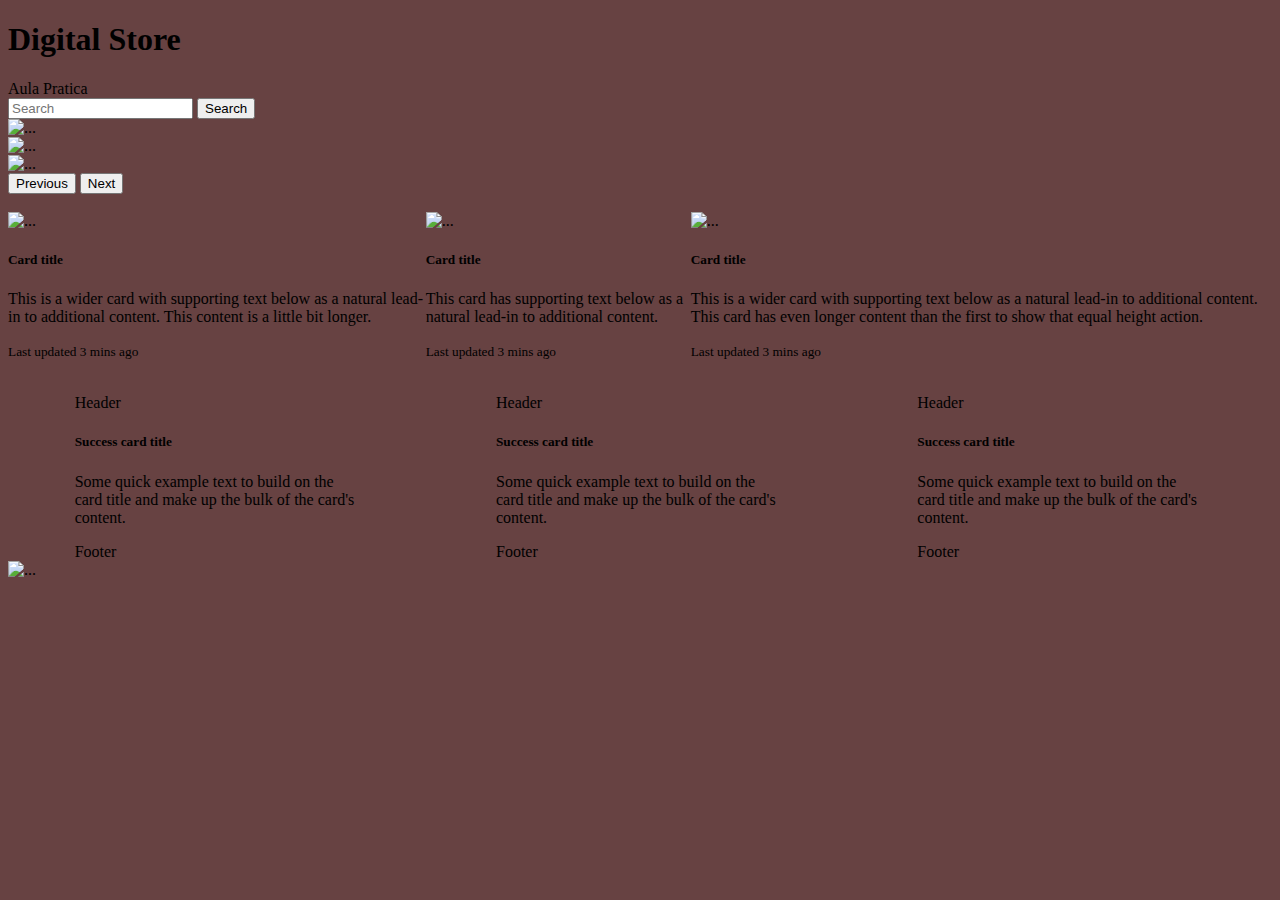
==== index.html @ 57a138d8 "boodtrep" ====
<!doctype html>
<html lang="en">
  <head>
    <meta charset="utf-8">
    <meta name="viewport" content="width=device-width, initial-scale=1">
    <title>Bootstrap demo</title>
    <link href="https://cdn.jsdelivr.net/npm/bootstrap@5.3.0-alpha3/dist/css/bootstrap.min.css" rel="stylesheet" integrity="sha384-KK94CHFLLe+nY2dmCWGMq91rCGa5gtU4mk92HdvYe+M/SXH301p5ILy+dN9+nJOZ" crossorigin="anonymous">
    <link rel="stylesheet" href="style.css">
</head>
  <body>
    <h1>Digital Store</h1>

<nav class="navbar bg-body-tertiary">
    <div class="container-fluid">
      <a class="navbar-brand">Aula Pratica</a>
      <form class="d-flex" role="search">
        <input class="form-control me-2" type="search" placeholder="Search" aria-label="Search">
        <button class="btn btn-outline-success" type="submit">Search</button>
      </form>
    </div>
  </nav>

  <div id="carouselExample" class="carousel slide">
    <div class="carousel-inner">
      <div class="carousel-item active">
        <img height="400" src="https://th.bing.com/th/id/R.9e6636a3531d504311061164455c64c8?rik=uhBLA4oQKXs5Vw&riu=http%3a%2f%2fwww.tandemconstruction.com%2fsites%2fdefault%2ffiles%2fstyles%2fproject_slider_main%2fpublic%2fimages%2fproject-images%2fIMG-Fieldhouse-10.jpg%3fitok%3d85f3wbwa&ehk=g5T5acqoqyf7WF42syM550Qqt5nrR1PV0%2fofv3GCL0A%3d&risl=&pid=ImgRaw&r=0..." class="d-block w-100" alt="...">
      </div>
      <div class="carousel-item">
        <img height="400" src="https://gignacarchitects.com/wp-content/uploads/Portland-City-Hall-exterior.jpg..." class="d-block w-100" alt="...">
      </div>
      <div class="carousel-item">
        <img height="400"src="https://www.cappex.com/sites/default/files/styles/college_card/public/images/hero/college/182005_hero.jpg?itok=9l6RsxeM..." class="d-block w-100" alt="...">
      </div>
    </div>
    <button class="carousel-control-prev" type="button" data-bs-target="#carouselExample" data-bs-slide="prev">
      <span class="carousel-control-prev-icon" aria-hidden="true"></span>
      <span class="visually-hidden">Previous</span>
    </button>
    <button class="carousel-control-next" type="button" data-bs-target="#carouselExample" data-bs-slide="next">
      <span class="carousel-control-next-icon" aria-hidden="true"></span>
      <span class="visually-hidden">Next</span>
    </button>
  </div>
  </div>
  
  <br>
  <div class="card-group">
    <div class="card">
      <img height="280" src="https://pic4.ajkimg.com/display/xinfang/d377678cb76b7aecca3c1051e2f48d47/600x450x98c.jpg" class="card-img-top" alt="...">
      <div class="card-body">
        <h5 class="card-title">Card title</h5>
        <p class="card-text">This is a wider card with supporting text below as a natural lead-in to additional content. This content is a little bit longer.</p>
        <p class="card-text"><small class="text-body-secondary">Last updated 3 mins ago</small></p>
      </div>
    </div>
    <div class="card">
      <img height="280" src="https://th.bing.com/th/id/R.4ca6bdf7532e13a4b981134c6f3b3fd9?rik=q8ZfLWf4FWX2Fw&riu=http%3a%2f%2fwww.enjoytrip.com.br%2fwp-content%2fuploads%2f2019%2f01%2fdubai.jpeg&ehk=ij0Lc4MTPArb4mccEOBr2VPHW7rXMZ31sYZFgVty1I8%3d&risl=&pid=ImgRaw&r=0..." class="card-img-top" alt="...">
      <div class="card-body">
        <h5 class="card-title">Card title</h5>
        <p class="card-text">This card has supporting text below as a natural lead-in to additional content.</p>
        <p class="card-text"><small class="text-body-secondary">Last updated 3 mins ago</small></p>
      </div>
    </div>
    <div class="card">
      <img height="280" src="https://th.bing.com/th/id/R.74ebbc78eb5d1fa102dd57ff76d37713?rik=EdIcWeCKPj0jIg&pid=ImgRaw&r=0..." class="card-img-top" alt="...">
      <div class="card-body">
        <h5 class="card-title">Card title</h5>
        <p class="card-text">This is a wider card with supporting text below as a natural lead-in to additional content. This card has even longer content than the first to show that equal height action.</p>
        <p class="card-text"><small class="text-body-secondary">Last updated 3 mins ago</small></p>
      </div>
    </div>
  </div>
<br>
<div class="cachorro">
    <div class="card border-success mb-3" style="max-width: 18rem;">
        <div class="card-header bg-transparent border-success">Header</div>
        <div class="card-body text-success">
        <h5 class="card-title">Success card title</h5>
        <p class="card-text">Some quick example text to build on the card title and make up the bulk of the card's content.</p>
        </div>
        <div class="card-footer bg-transparent border-success">Footer</div>
    </div>

    <div class="card border-success mb-3" style="max-width: 18rem;">
        <div class="card-header bg-transparent border-success">Header</div>
        <div class="card-body text-success">
        <h5 class="card-title">Success card title</h5>
        <p class="card-text">Some quick example text to build on the card title and make up the bulk of the card's content.</p>
        </div>
        <div class="card-footer bg-transparent border-success">Footer</div>
    </div>
    <div class="card border-success mb-3" style="max-width: 18rem;">
        <div class="card-header bg-transparent border-success">Header</div>
        <div class="card-body text-success">
        <h5 class="card-title">Success card title</h5>
        <p class="card-text">Some quick example text to build on the card title and make up the bulk of the card's content.</p>
        </div>
        <div class="card-footer bg-transparent border-success">Footer</div>
    </div>
    </div>
    <div>
    <div class="logo">
        <img src="https://www.bing.com/images/search?view=detailV2&ccid=e3g4gNac&id=F95E4272CC86BFC78BD5B8F3B38C4C87CF2B76B4&thid=OIP.e3g4gNacZv0uPBOML7yl3QHaHa&mediaurl=https%3a%2f%2ftherpagroup.com%2fcontent%2fuploads%2f2015%2f07%2fStarbucks-logo-450mm-dia-2.jpg&cdnurl=https%3a%2f%2fth.bing.com%2fth%2fid%2fR.7b783880d69c66fd2e3c138c2fbca5dd%3frik%3dtHYrz4dMjLPzuA%26pid%3dImgRaw%26r%3d0&exph=5315&expw=5315&q=logo&simid=608020674997022649&FORM=IRPRST&ck=57F9FDB22D2228E77D6DA3BA66AA7C43&selectedIndex=36" class="d-block w-100" alt="...">
        </div>
    </div>

    
  <script src="https://cdn.jsdelivr.net/npm/bootstrap@5.3.0-alpha3/dist/js/bootstrap.bundle.min.js" integrity="sha384-ENjdO4Dr2bkBIFxQpeoTz1HIcje39Wm4jDKdf19U8gI4ddQ3GYNS7NTKfAdVQSZe" crossorigin="anonymous"></script>
  </body>
</html>
---- style.css ----
body{
    background-color: rgb(103, 66, 66);
}
.cachorro{
    display: flex;
    justify-content: space-around;
}
.card-group{
    display: flex;
}
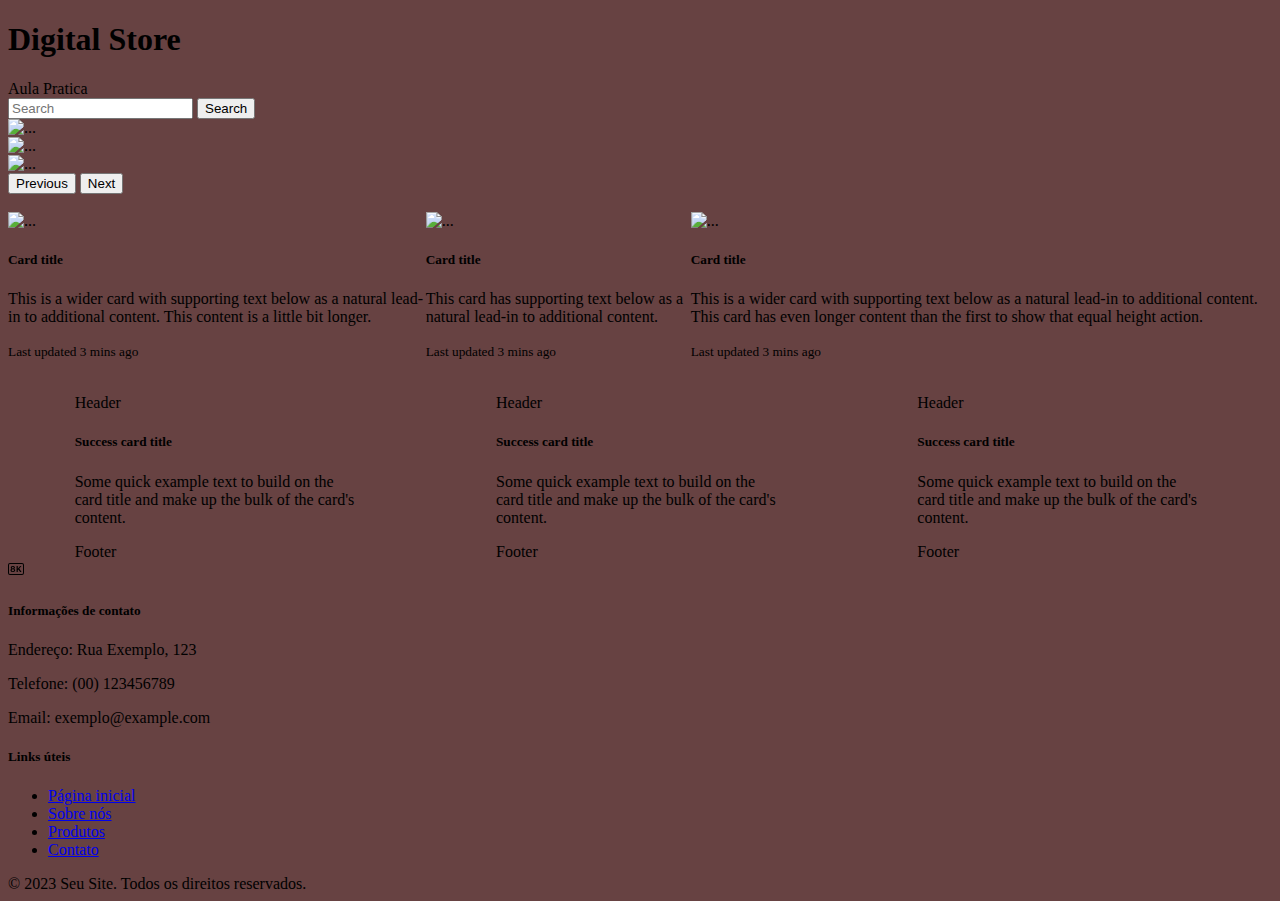
==== commit 3034dfd9: "footer" ====
--- a/index.html
+++ b/index.html
@@ -99,12 +99,37 @@
     </div>
     </div>
     <div>
-    <div class="logo">
-        <img src="https://www.bing.com/images/search?view=detailV2&ccid=e3g4gNac&id=F95E4272CC86BFC78BD5B8F3B38C4C87CF2B76B4&thid=OIP.e3g4gNacZv0uPBOML7yl3QHaHa&mediaurl=https%3a%2f%2ftherpagroup.com%2fcontent%2fuploads%2f2015%2f07%2fStarbucks-logo-450mm-dia-2.jpg&cdnurl=https%3a%2f%2fth.bing.com%2fth%2fid%2fR.7b783880d69c66fd2e3c138c2fbca5dd%3frik%3dtHYrz4dMjLPzuA%26pid%3dImgRaw%26r%3d0&exph=5315&expw=5315&q=logo&simid=608020674997022649&FORM=IRPRST&ck=57F9FDB22D2228E77D6DA3BA66AA7C43&selectedIndex=36" class="d-block w-100" alt="...">
+    <footer class="bg-dark text-light py-3">
+      <footer class="custom-footer">
+      <div class="container">
+        <div class="row">
+          <div class="col-12 col-md-6">
+            <svg xmlns="http://www.w3.org/2000/svg" width="16" height="16" fill="currentColor" class="bi bi-badge-8k" viewBox="0 0 16 16">
+              <path d="M4.837 11.114c1.406 0 2.333-.725 2.333-1.766 0-.945-.712-1.38-1.256-1.49v-.053c.496-.15 1.02-.55 1.02-1.331 0-.914-.831-1.587-2.084-1.587-1.257 0-2.087.673-2.087 1.587 0 .773.51 1.177 1.02 1.331v.053c-.546.11-1.258.54-1.258 1.494 0 1.042.906 1.762 2.312 1.762zm.013-3.643c-.545 0-.95-.356-.95-.866s.405-.852.95-.852c.545 0 .945.343.945.852 0 .51-.4.866-.945.866zm0 2.786c-.65 0-1.142-.395-1.142-.984S4.2 8.28 4.85 8.28c.646 0 1.143.404 1.143.993s-.497.984-1.143.984zM13.408 5h-1.306L9.835 7.685h-.057V5H8.59v5.998h1.187V9.075l.615-.699 1.679 2.623H13.5l-2.232-3.414L13.408 5z"/>
+              <path d="M14 3a1 1 0 0 1 1 1v8a1 1 0 0 1-1 1H2a1 1 0 0 1-1-1V4a1 1 0 0 1 1-1h12zM2 2a2 2 0 0 0-2 2v8a2 2 0 0 0 2 2h12a2 2 0 0 0 2-2V4a2 2 0 0 0-2-2H2z"/>
+            </svg>
+          
+            <h5>Informações de contato</h5>
+            <p>Endereço: Rua Exemplo, 123</p>
+            <p>Telefone: (00) 123456789</p>
+            <p>Email: exemplo@example.com</p>
+          </div>
+          <div class="col-12 col-md-6">
+            <h5>Links úteis</h5>
+            <ul class="list-unstyled">
+              <li><a href="#">Página inicial</a></li>
+              <li><a href="#">Sobre nós</a></li>
+              <li><a href="#">Produtos</a></li>
+              <li><a href="#">Contato</a></li>
+            </ul>
+          </div>
         </div>
-    </div>
-
-    
+      </div>
+      <div class="container text-center mt-3">
+        <span class="text-muted">© 2023 Seu Site. Todos os direitos reservados.</span>
+      </div>
+    </footer>
+      
   <script src="https://cdn.jsdelivr.net/npm/bootstrap@5.3.0-alpha3/dist/js/bootstrap.bundle.min.js" integrity="sha384-ENjdO4Dr2bkBIFxQpeoTz1HIcje39Wm4jDKdf19U8gI4ddQ3GYNS7NTKfAdVQSZe" crossorigin="anonymous"></script>
   </body>
-</html>+</html>
--- a/style.css
+++ b/style.css
@@ -8,3 +8,7 @@
 .card-group{
     display: flex;
 }
+.custom-footer {
+    background-color: rgb(103, 66, 66);
+  }
+  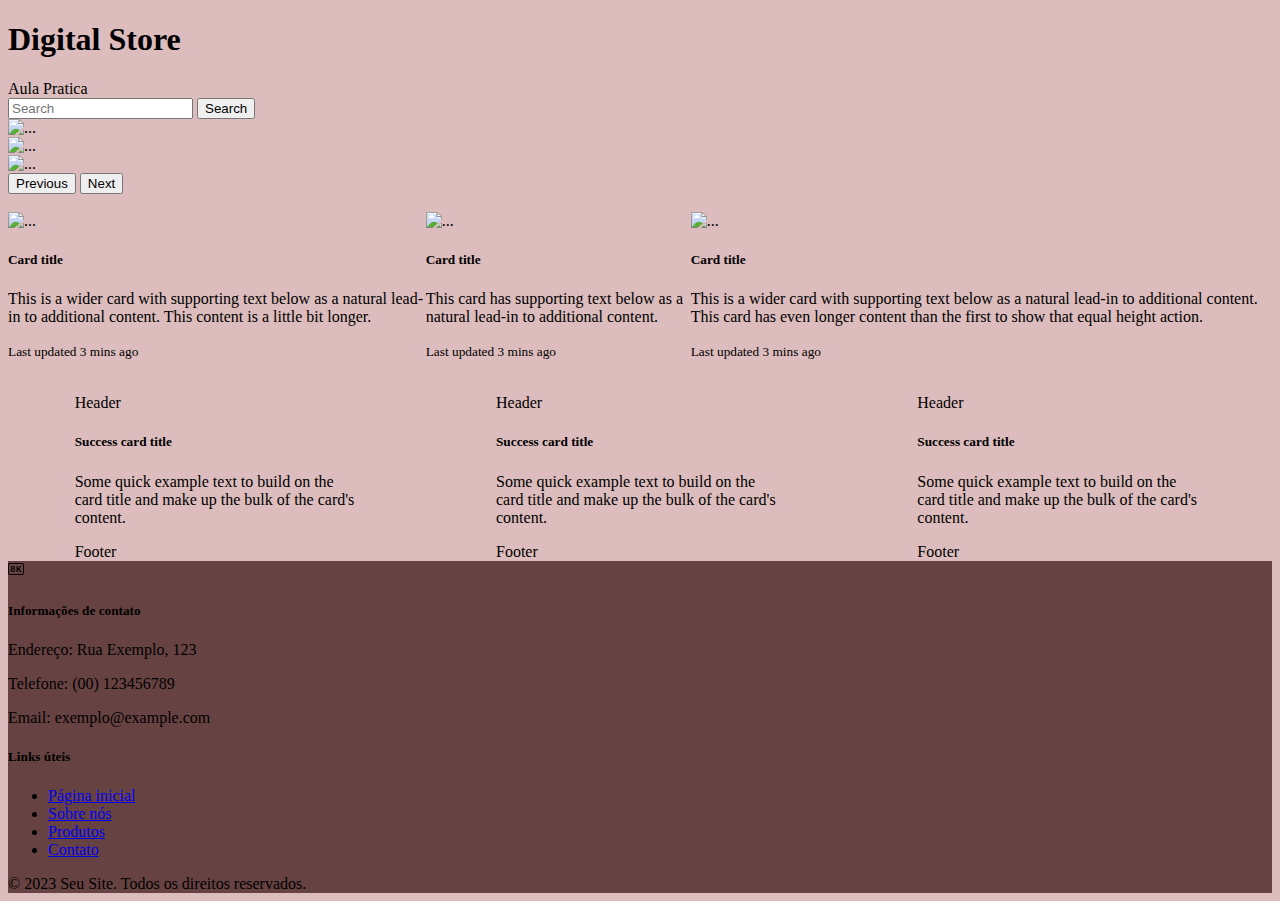
==== commit 246d5154: "segunda pagina" ====
--- a/index.html
+++ b/index.html
@@ -1,9 +1,8 @@
 <!doctype html>
 <html lang="en">
-  <head>
     <meta charset="utf-8">
     <meta name="viewport" content="width=device-width, initial-scale=1">
-    <title>Bootstrap demo</title>
+    <title>Bootstrap</title>
     <link href="https://cdn.jsdelivr.net/npm/bootstrap@5.3.0-alpha3/dist/css/bootstrap.min.css" rel="stylesheet" integrity="sha384-KK94CHFLLe+nY2dmCWGMq91rCGa5gtU4mk92HdvYe+M/SXH301p5ILy+dN9+nJOZ" crossorigin="anonymous">
     <link rel="stylesheet" href="style.css">
 </head>
--- a/style.css
+++ b/style.css
@@ -1,5 +1,5 @@
 body{
-    background-color: rgb(103, 66, 66);
+    background-color: rgb(220, 188, 188);
 }
 .cachorro{
     display: flex;
@@ -11,4 +11,11 @@
 .custom-footer {
     background-color: rgb(103, 66, 66);
   }
-  +  .texto1 {
+       color: #000;
+
+  }
+  .texto-center {
+        color: #000;
+        
+  }